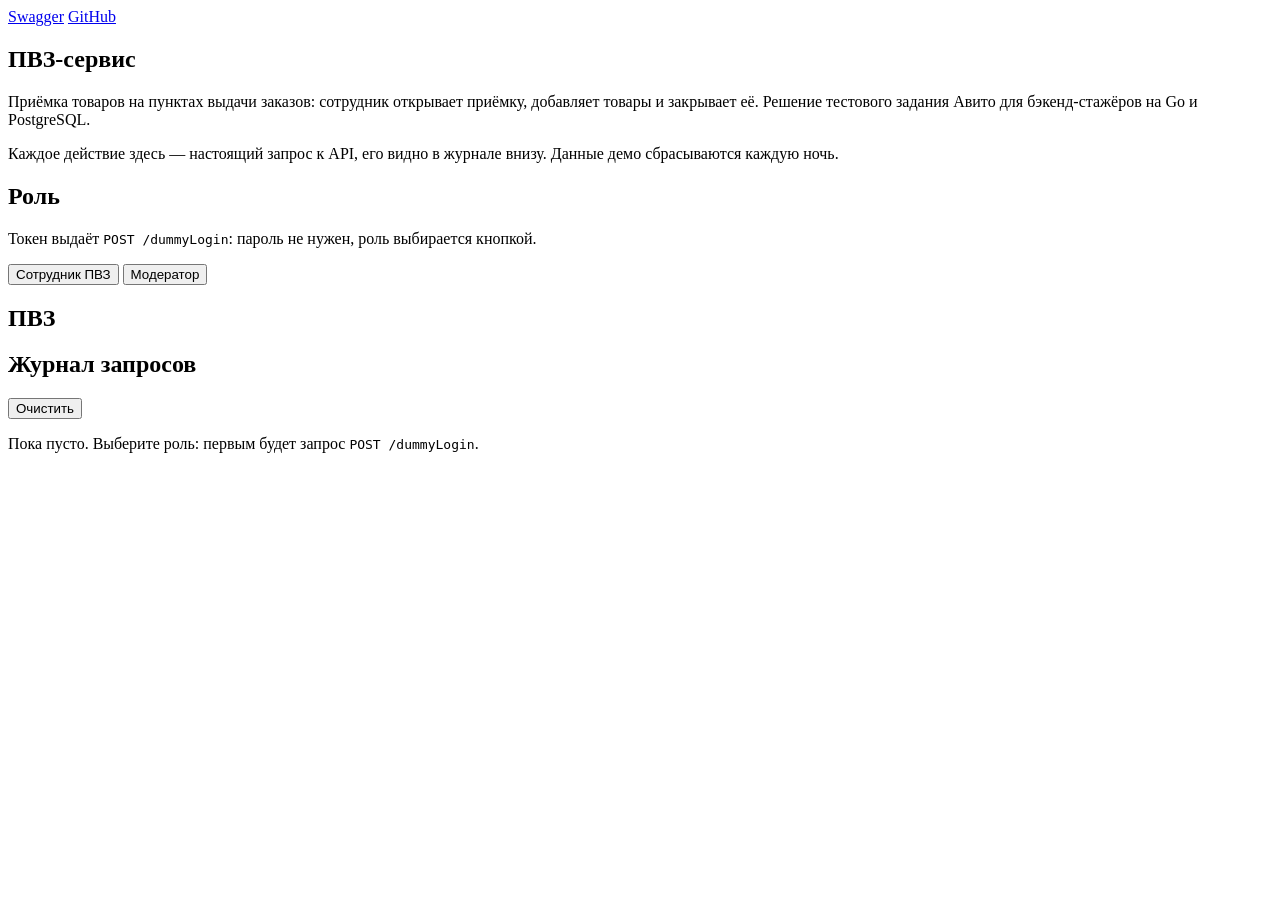
==== web/index.html @ 9353c705 "web: frontend on / with roles, pvz list, reception scenario and request log" ====
<!doctype html>
<html lang="ru">
<head>
  <meta charset="utf-8">
  <meta name="viewport" content="width=device-width, initial-scale=1">
  <title>ПВЗ-сервис: приёмка товаров</title>
  <meta name="description" content="Демо сервиса приёмки товаров на пунктах выдачи заказов: Go, PostgreSQL. Решение тестового задания Авито для бэкенд-стажёров.">
  <link rel="icon" href="/assets/favicon.svg" type="image/svg+xml">
  <link rel="preload" href="/assets/fonts/source-code-pro-cyrillic-400-normal.woff2" as="font" type="font/woff2" crossorigin>
  <link rel="stylesheet" href="/assets/style.css">
  <script type="module" src="/assets/app.js"></script>
</head>
<body>
  <main class="page">
    <section class="card hero" aria-labelledby="title">
      <nav class="links" aria-label="Ссылки">
        <a href="/docs/">Swagger</a>
        <a href="https://github.com/HollowKaeden/pvz-service">GitHub</a>
        <a id="portfolio-link" href="/" hidden>Портфолио</a>
      </nav>
      <div class="hero-text">
        <h1 id="title" class="title">ПВЗ-сервис</h1>
        <p>Приёмка товаров на пунктах выдачи заказов: сотрудник открывает приёмку, добавляет товары и закрывает её. Решение тестового задания Авито для бэкенд-стажёров на Go и PostgreSQL.</p>
        <p class="muted">Каждое действие здесь — настоящий запрос к API, его видно в журнале внизу. Данные демо сбрасываются каждую ночь.</p>
      </div>
    </section>

    <section class="card" aria-labelledby="role-title">
      <h2 id="role-title" class="section-title">Роль</h2>
      <p class="muted">Токен выдаёт <code>POST /dummyLogin</code>: пароль не нужен, роль выбирается кнопкой.</p>
      <div class="buttons" id="roles">
        <button type="button" class="button" data-role="employee" aria-pressed="false">Сотрудник ПВЗ</button>
        <button type="button" class="button" data-role="moderator" aria-pressed="false">Модератор</button>
      </div>
      <div id="role-state" class="role-state" role="status"></div>
    </section>

    <section class="card" aria-labelledby="pvz-title">
      <h2 id="pvz-title" class="section-title">ПВЗ</h2>
      <div id="pvz"></div>
    </section>

    <section class="card" aria-labelledby="log-title">
      <div class="section-head">
        <h2 id="log-title" class="section-title">Журнал запросов</h2>
        <button type="button" class="text-button" id="log-clear">Очистить</button>
      </div>
      <p class="muted" id="log-empty">Пока пусто. Выберите роль: первым будет запрос <code>POST /dummyLogin</code>.</p>
      <ol class="log" id="log"></ol>
    </section>
  </main>
</body>
</html>
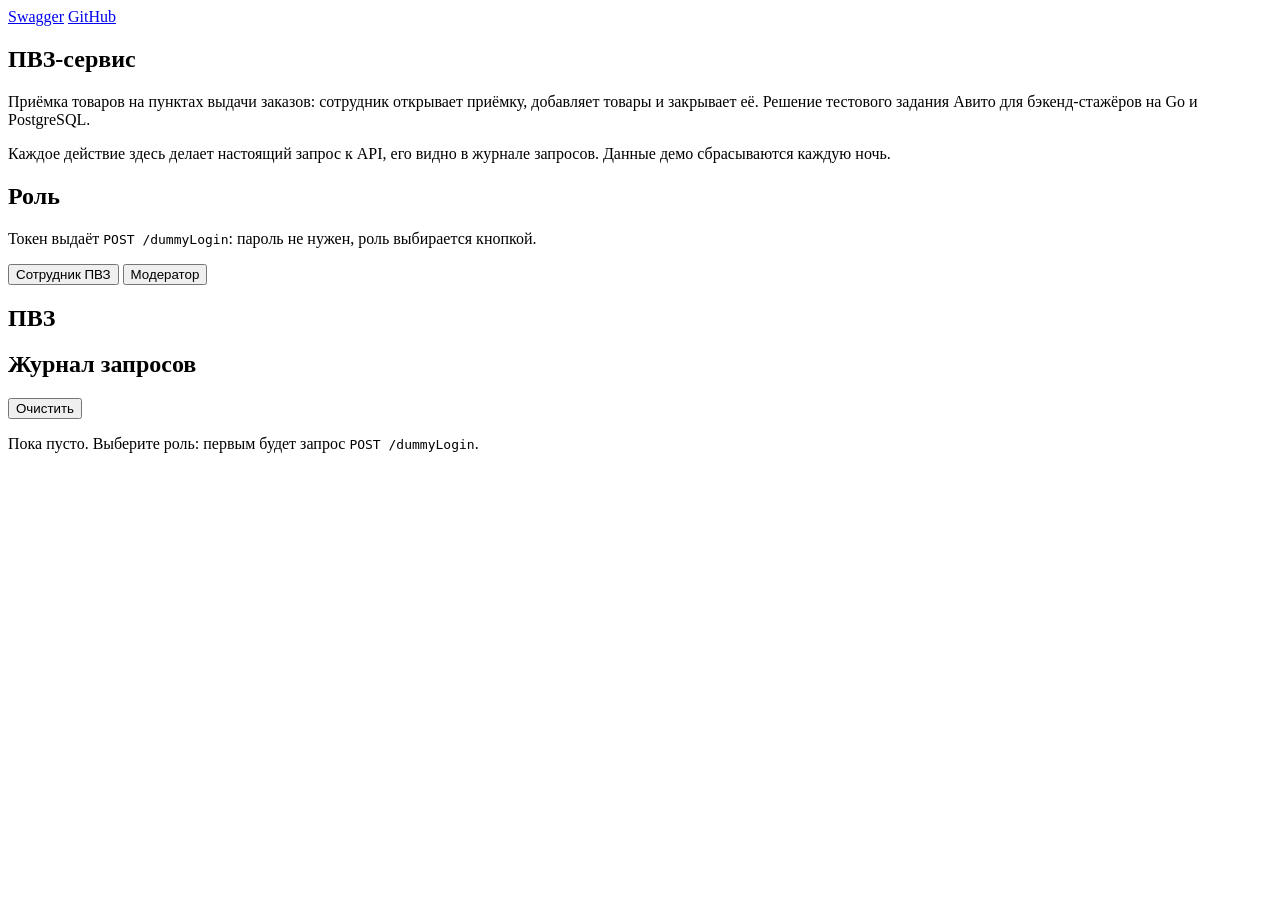
==== commit d28531ef: "web: own terminal-style design, close disabled for empty reception, portfolio fonts removed" ====
--- a/web/index.html
+++ b/web/index.html
@@ -6,7 +6,6 @@
   <title>ПВЗ-сервис: приёмка товаров</title>
   <meta name="description" content="Демо сервиса приёмки товаров на пунктах выдачи заказов: Go, PostgreSQL. Решение тестового задания Авито для бэкенд-стажёров.">
   <link rel="icon" href="/assets/favicon.svg" type="image/svg+xml">
-  <link rel="preload" href="/assets/fonts/source-code-pro-cyrillic-400-normal.woff2" as="font" type="font/woff2" crossorigin>
   <link rel="stylesheet" href="/assets/style.css">
   <script type="module" src="/assets/app.js"></script>
 </head>
@@ -21,11 +20,11 @@
       <div class="hero-text">
         <h1 id="title" class="title">ПВЗ-сервис</h1>
         <p>Приёмка товаров на пунктах выдачи заказов: сотрудник открывает приёмку, добавляет товары и закрывает её. Решение тестового задания Авито для бэкенд-стажёров на Go и PostgreSQL.</p>
-        <p class="muted">Каждое действие здесь — настоящий запрос к API, его видно в журнале внизу. Данные демо сбрасываются каждую ночь.</p>
+        <p class="muted">Каждое действие здесь делает настоящий запрос к API, его видно в журнале запросов. Данные демо сбрасываются каждую ночь.</p>
       </div>
     </section>
 
-    <section class="card" aria-labelledby="role-title">
+    <section class="card role-card" aria-labelledby="role-title">
       <h2 id="role-title" class="section-title">Роль</h2>
       <p class="muted">Токен выдаёт <code>POST /dummyLogin</code>: пароль не нужен, роль выбирается кнопкой.</p>
       <div class="buttons" id="roles">
@@ -35,12 +34,12 @@
       <div id="role-state" class="role-state" role="status"></div>
     </section>
 
-    <section class="card" aria-labelledby="pvz-title">
+    <section class="card pvz-card" aria-labelledby="pvz-title">
       <h2 id="pvz-title" class="section-title">ПВЗ</h2>
       <div id="pvz"></div>
     </section>
 
-    <section class="card" aria-labelledby="log-title">
+    <section class="card log-card" aria-labelledby="log-title">
       <div class="section-head">
         <h2 id="log-title" class="section-title">Журнал запросов</h2>
         <button type="button" class="text-button" id="log-clear">Очистить</button>
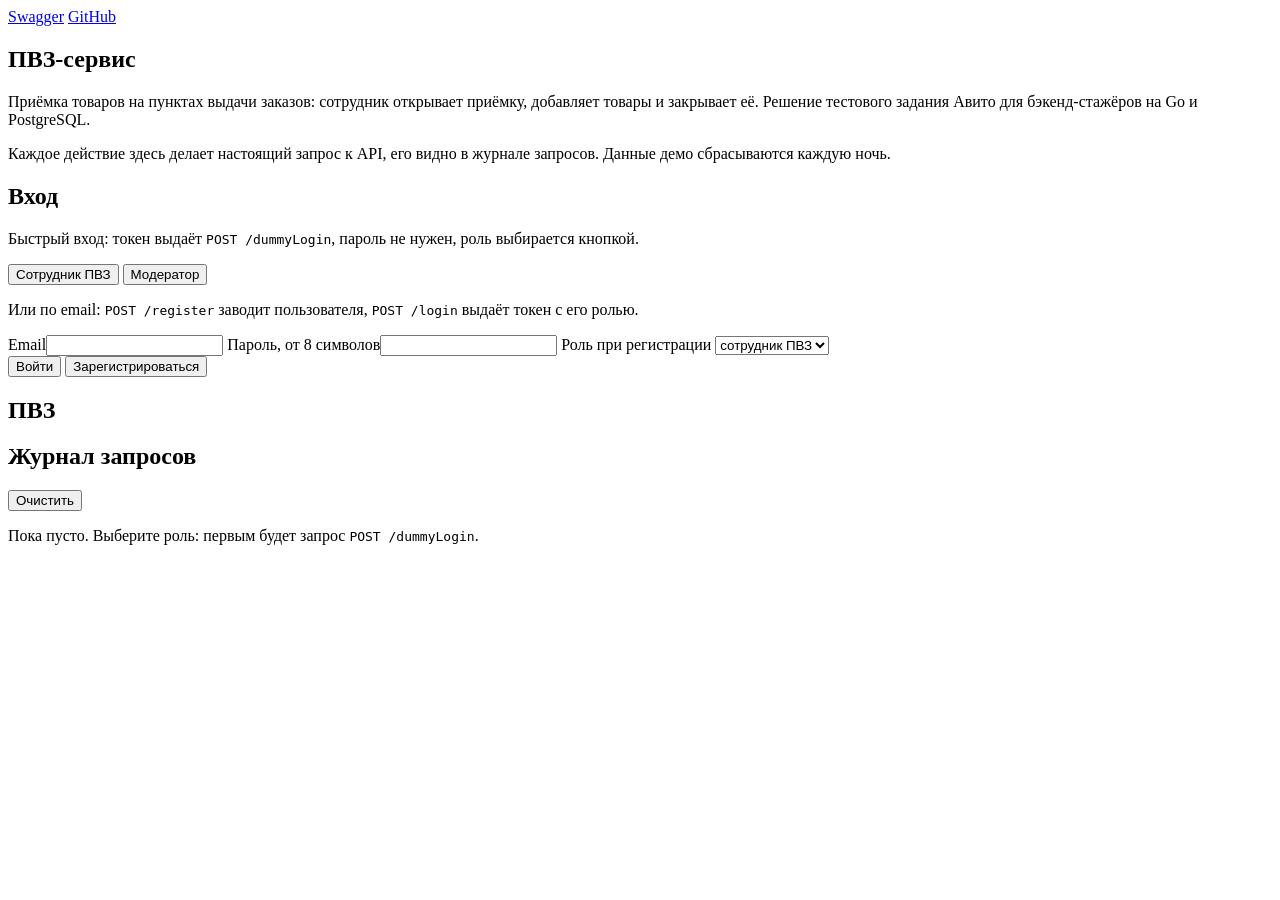
==== commit b91c8469: "auth: register and login by email with bcrypt, per-IP rate limit, email login on the page" ====
--- a/web/index.html
+++ b/web/index.html
@@ -25,12 +25,28 @@
     </section>
 
     <section class="card role-card" aria-labelledby="role-title">
-      <h2 id="role-title" class="section-title">Роль</h2>
-      <p class="muted">Токен выдаёт <code>POST /dummyLogin</code>: пароль не нужен, роль выбирается кнопкой.</p>
+      <h2 id="role-title" class="section-title">Вход</h2>
+      <p class="muted">Быстрый вход: токен выдаёт <code>POST /dummyLogin</code>, пароль не нужен, роль выбирается кнопкой.</p>
       <div class="buttons" id="roles">
         <button type="button" class="button" data-role="employee" aria-pressed="false">Сотрудник ПВЗ</button>
         <button type="button" class="button" data-role="moderator" aria-pressed="false">Модератор</button>
       </div>
+      <!-- novalidate: email и пароль проверяет сервер, его ответ виден в журнале -->
+      <form class="panel" id="email-form" novalidate>
+        <p class="hint muted">Или по email: <code>POST /register</code> заводит пользователя, <code>POST /login</code> выдаёт токен с его ролью.</p>
+        <label class="field"><span class="label">Email</span><input class="input" type="email" name="email" autocomplete="username"></label>
+        <label class="field"><span class="label">Пароль, от 8 символов</span><input class="input" type="password" name="password" autocomplete="current-password"></label>
+        <label class="field"><span class="label">Роль при регистрации</span>
+          <select class="input" name="role">
+            <option value="employee">сотрудник ПВЗ</option>
+            <option value="moderator">модератор</option>
+          </select>
+        </label>
+        <div class="buttons">
+          <button class="button primary">Войти</button>
+          <button type="button" class="button" id="register">Зарегистрироваться</button>
+        </div>
+      </form>
       <div id="role-state" class="role-state" role="status"></div>
     </section>
 
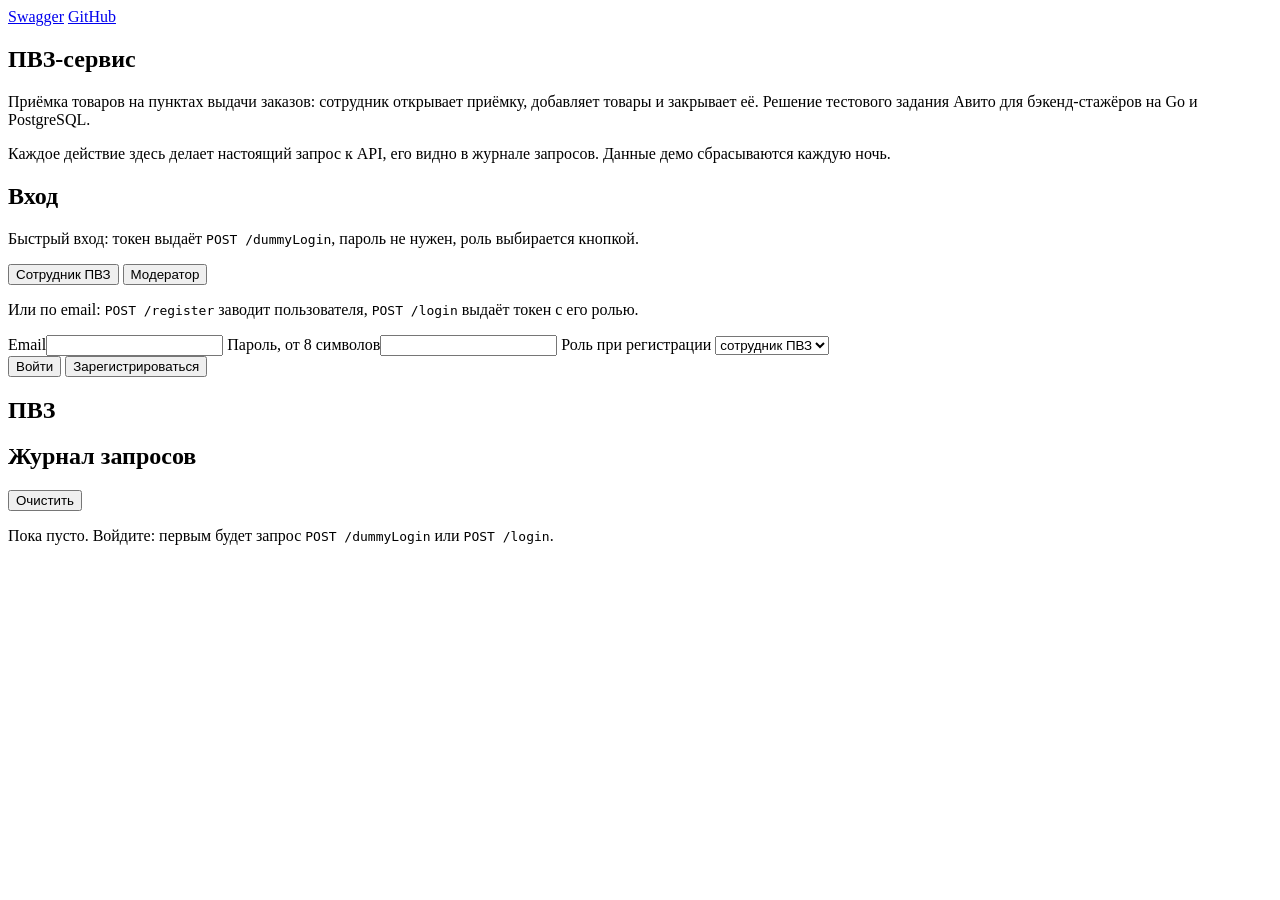
==== commit ff7758a8: "web: login hints mention email login, not only role" ====
--- a/web/index.html
+++ b/web/index.html
@@ -60,7 +60,7 @@
         <h2 id="log-title" class="section-title">Журнал запросов</h2>
         <button type="button" class="text-button" id="log-clear">Очистить</button>
       </div>
-      <p class="muted" id="log-empty">Пока пусто. Выберите роль: первым будет запрос <code>POST /dummyLogin</code>.</p>
+      <p class="muted" id="log-empty">Пока пусто. Войдите: первым будет запрос <code>POST /dummyLogin</code> или <code>POST /login</code>.</p>
       <ol class="log" id="log"></ol>
     </section>
   </main>
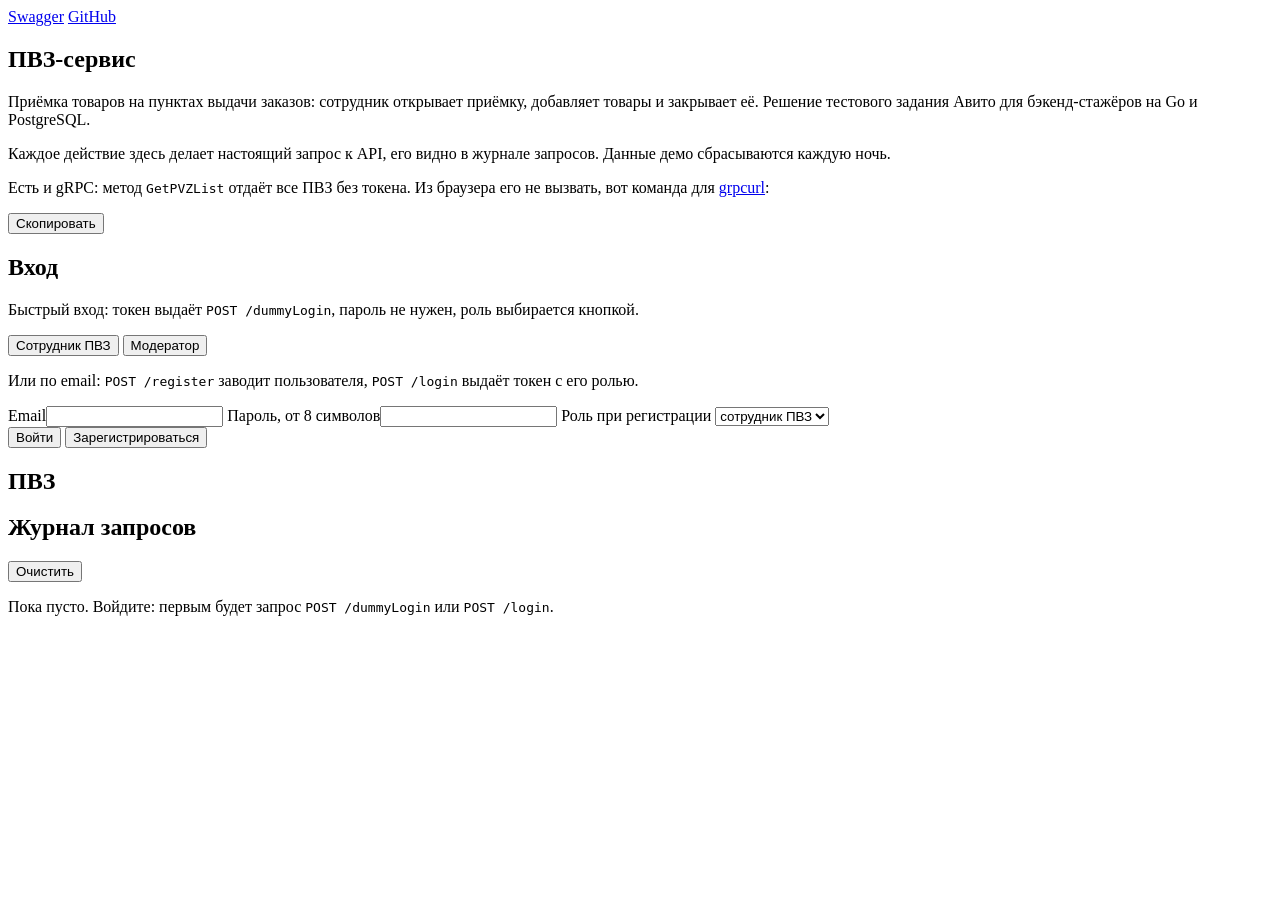
==== commit 3648c983: "grpc: GetPVZList on :3000 with reflection, buf codegen via go tool, grpcurl command on the page" ====
--- a/web/index.html
+++ b/web/index.html
@@ -21,6 +21,13 @@
         <h1 id="title" class="title">ПВЗ-сервис</h1>
         <p>Приёмка товаров на пунктах выдачи заказов: сотрудник открывает приёмку, добавляет товары и закрывает её. Решение тестового задания Авито для бэкенд-стажёров на Go и PostgreSQL.</p>
         <p class="muted">Каждое действие здесь делает настоящий запрос к API, его видно в журнале запросов. Данные демо сбрасываются каждую ночь.</p>
+        <div class="grpc">
+          <p class="muted">Есть и gRPC: метод <code>GetPVZList</code> отдаёт все ПВЗ без токена. Из браузера его не вызвать, вот команда для <a href="https://github.com/fullstorydev/grpcurl">grpcurl</a>:</p>
+          <div class="command">
+            <code id="grpcurl"></code>
+            <button type="button" class="text-button" id="grpcurl-copy">Скопировать</button>
+          </div>
+        </div>
       </div>
     </section>
 
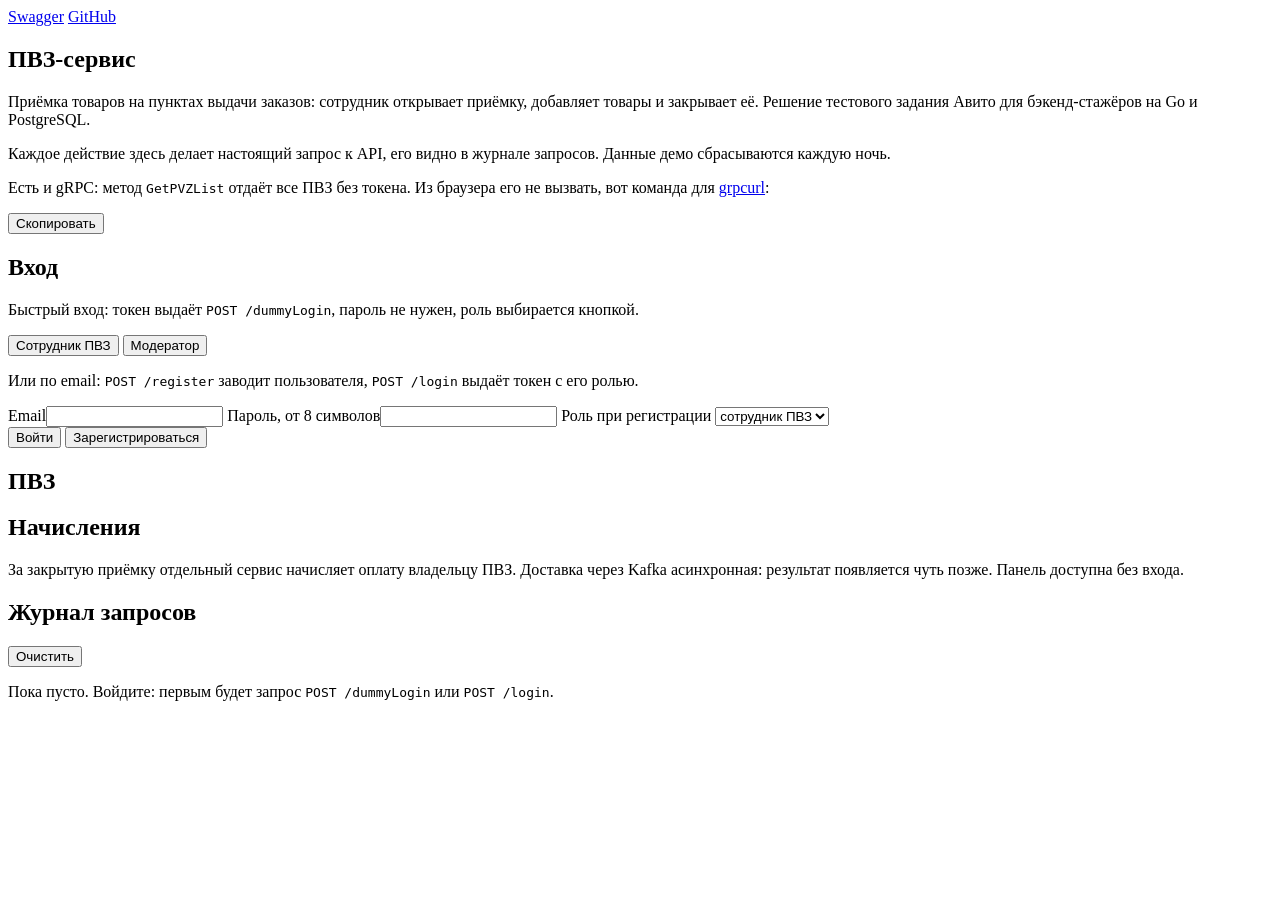
==== commit 061e4f5b: "billing: add payouts service, Kafka consumer and demo panel" ====
--- a/web/index.html
+++ b/web/index.html
@@ -62,6 +62,12 @@
       <div id="pvz"></div>
     </section>
 
+    <section class="card billing-card" aria-labelledby="billing-title">
+      <h2 id="billing-title" class="section-title">Начисления</h2>
+      <p class="muted">За закрытую приёмку отдельный сервис начисляет оплату владельцу ПВЗ. Доставка через Kafka асинхронная: результат появляется чуть позже. Панель доступна без входа.</p>
+      <div id="billing"></div>
+    </section>
+
     <section class="card log-card" aria-labelledby="log-title">
       <div class="section-head">
         <h2 id="log-title" class="section-title">Журнал запросов</h2>
